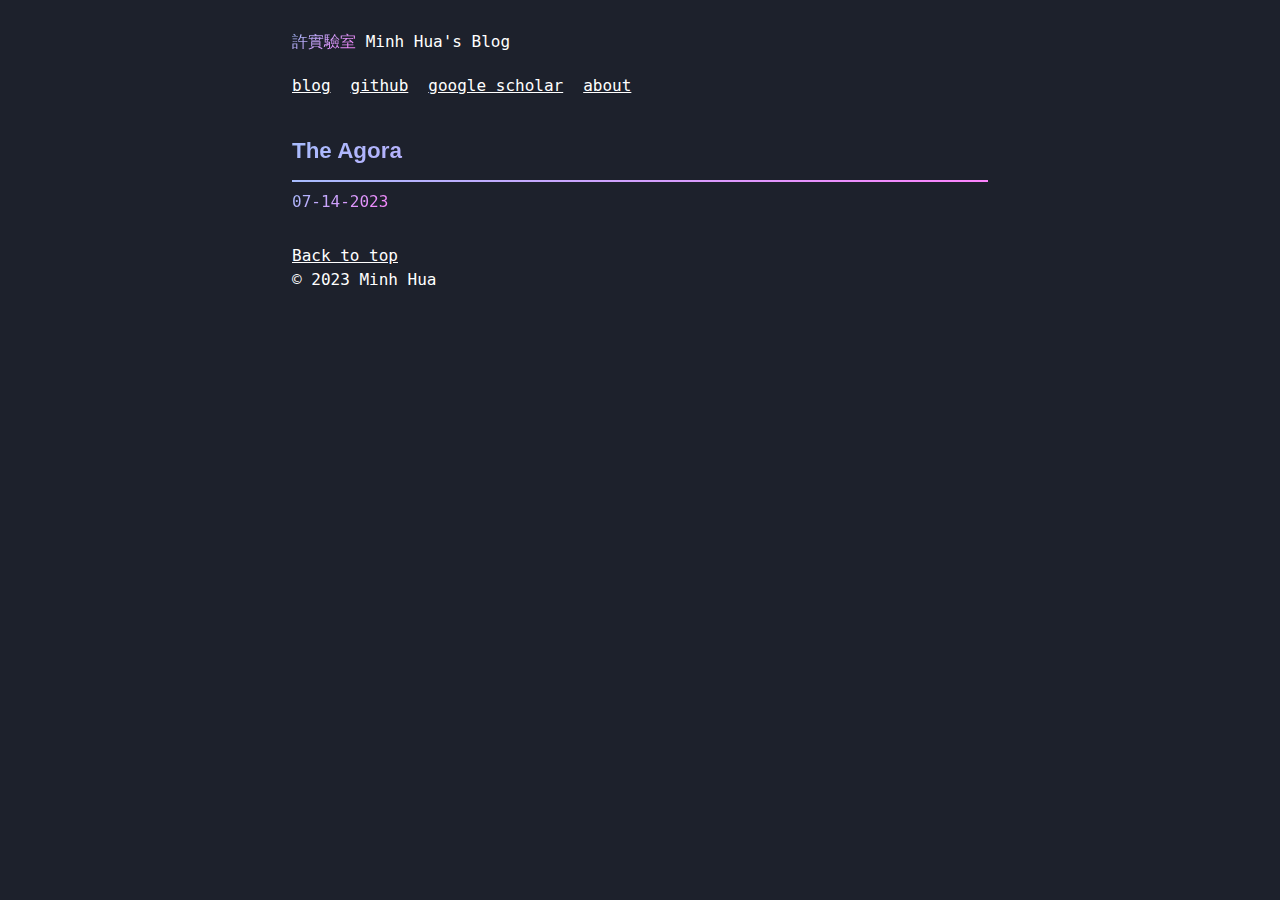
==== agora/index.html @ b11a1bae "begin work on agora blog" ====
<!doctype html>
<html>
    <head>
        <title>The Agora</title>
        <meta charset="utf-8">
        <meta name="viewport" content="width=device-width, initial-scale=1.0">
        <meta name="description" value="A social media app where the posts are derived from Wikisource scholarly texts.">
        <link rel="stylesheet" href="../style.css">
        <link rel="stylesheet" href="style.css">
    </head>
    <body>
        <main class="page-width">
            <article class="page-article">
                <header>
                    <div class="header-inner"><a id="date" href="../index.html">許實驗室</a> Minh Hua's Blog</div>
                    <nav class="menu">
                        <ul class="menu-inner">
                            <li><a href="../index.html">blog</a></li>
                            <li><a href="https://github.com/duyminh1998" target="_blank" rel="noopener noreferrer">github</a></li>
                            <li><a href="https://scholar.google.com/citations?user=dB862eQAAAAJ&hl=en" target="_blank" rel="noopener noreferrer">google scholar</a></li>
                            <li><a href="../about/about.html">about</a></li>
                        </ul>
                    </nav>
                </header>                
                <div class="meta-info">
                    <h1>The Agora</h1>
                    <hr>
                    <a id="date">07-14-2023</a>
                </div>
                <!-- <div id="toc_container">
                    <h2>Contents</h2>
                    <ul class="toc_list">
                    <li><a href="#intro-head">1 Introduction</a></li>
                    <li><a href="#background-head">2 Background</a>
                      <ul>
                        <li><a href="#ca-head">2.1 Cellular Automata</a></li>
                        <li><a href="#seg-head">2.2 Schelling's Model of Segregation</a></li>
                      </ul>                      
                    </li>
                    <li><a href="#interactive-exercise">3 Interactive demo</a></li>
                    </ul>
                </div> -->
                <!-- <button type="button" id="refresh-feed-btn">Refresh</button> -->
                <div id='feed'>
                </div>

                <div class="copyright"><a href="#">Back to top</a><br> © 2023 Minh Hua</div>  
            <script src="https://code.jquery.com/jquery-3.6.0.min.js"></script>
            <script type="text/javascript" src="demo.js"></script>            

            </article>
        </main>
    </body>
</html>
---- style.css ----
html {
	font-family: "Georgia", serif;
	font-size: 1rem;
	line-height: 1.5;
	color: #fff;
	background: #1D212C
}
code {
	font-family: "Menlo", "DejaVu Sans Mono", "Consolas", monospace;
	font-size: 12px;
	line-height: 1.5
}
body {
    margin: 0;
    font-family: Georgia, 'Times New Roman', Times, serif;
	font-family: Hack, DejaVu Sans Mono, Monaco, Consolas, Ubuntu Mono, monospace;
}
a {
	background-color: transparent
}
h1 {
    line-height: 1.2;
	font-size: 1.4em;
	margin: 0.67em 0;
	background-image: linear-gradient(135deg, #A7BCFD, #FC83FC);
	background-size: 100%;
	background-repeat: repeat;
	background-clip: text;
	-webkit-background-clip: text;
	-webkit-text-fill-color: transparent; 
	-moz-background-clip: text;
	-moz-text-fill-color: transparent;
}
hr {
	background: linear-gradient(135deg, #A7BCFD, #FC83FC);
  	height: 2px;
	border: #333;
}
#date {
	background-image: linear-gradient(135deg, #A7BCFD, #FC83FC);
	background-size: 100%;
	background-repeat: repeat;
	background-clip: text;
	-webkit-background-clip: text;
	-webkit-text-fill-color: transparent; 
	-moz-background-clip: text;
	-moz-text-fill-color: transparent;	
}
h1,
h2,
h3,
h4,
h5,
h6,
.header--banner {
	font-family: "Helvetica Neue", "Helvetica", "Calibri", sans-serif
}
h2 {
	font-size: 1.4em
}
h3 {
	font-size: 1em
}
p,
pre,
ol,
ul {
	margin: 0 0 1.5em
}
article {
    display: block;
}
.page-width {
    margin: 0 auto;
    max-width: 45em;
}
.page-article {
    padding-left: 0.75em;
    padding-right: 0.75em;
}
.page-article > * {
    margin: 30px 0;
}
.menu {
	margin: 20px 0;
}
nav {
	display: block;
}
.menu-inner {
	display: flex;
	flex-wrap: wrap;
	list-style: none;
	margin: 0;
	padding: 0;
}
ul {
    display: block;
    list-style-type: disc;
    margin-block-start: 1em;
    margin-block-end: 1em;
    margin-inline-start: 0px;
    margin-inline-end: 0px;
    padding-inline-start: 40px;
}
ul li {
	position: relative;
}
li {
    margin-right: 20px;
    margin-bottom: 10px;
    flex: 0 0 auto;
}
input {
    font-family: 'Consolas';
    border: 1px solid white;
	color: white;
    background-color: #333;
	font-size: 1rem;
}
.input-submit-btn {
    margin-left: 5px;
}
.bits-container {
    display: flex;
    flex-direction: row;
    margin-bottom: 10px;
    margin-top: 5px;
}
.num-container {
    display: flex;
    flex-direction: row;
    margin-bottom: 0;
    margin-top: 10px;
}
.num {
    font-family: 'Consolas';
	border: 1px solid transparent;
    width: 20px;
    text-align: center;	
	font-size: 12px;
	margin-bottom: 0;
}
.bits {
    font-family: 'Consolas';
    border: 1px solid white;
    background-color: #333;
    width: 20px;
    text-align: center;
}
.lr-arrows {
    margin-left: 5px;
    width: 50px;
	background-color: #333;
	border: 1px solid white;
	color: white;
}
.btn-containers {
	display: flex;
	justify-content: center;
}
.img-container, .vid-container {
	display: flex;
	justify-content: center;
}
.man-nn-img {
	position: relative;
	width: 75%;
	height: auto;
}
figcaption {
	font-style: italic;
	padding: 2px;
	text-align: center;
}
a:link
{
   color: #fff;
}
a:visited
{
   color: #fff;
}
a:hover
{
   color: #fff;
}
a:active
{
   color: #fff;
}
@media screen and (max-width: 560px) {
	html {
		font-size: 1rem
	}
	code {
		font-size: 16px
	}
	.num {
		font-size: 0.5rem;
	}
}
#toc_container li, #toc_container ul, #toc_container ul li{
    list-style: outside none none !important;
	margin-bottom: 0;
}
code {
	font-family: "Menlo", "DejaVu Sans Mono", "Consolas", monospace;
	font-size: 12px;
	line-height: 1.5
}
h1 code,
h2 code,
h3 code,
h4 code,
h5 code,
h6 code,
.header--banner code {
	font-size: 1em
}
p code,
li code {
	background: #ffc
}
p,
pre,
ol,
ul {
	margin: 0 0 1.5em
}
/*! Agate by Taufik Nurrohman <https://github.com/tovic> */

.hljs {
	display: block;
	overflow-x: auto;
	padding: .5em;
	background: #333;
	color: white;
	-webkit-text-size-adjust: none
}

.asciidoc .hljs-title,
.hljs-label,
.hljs-tag .hljs-title,
.hljs-prompt,
.http .hljs-request {
	font-weight: bold
}

.hljs-change,
.hljs-code {
	font-style: italic
}

.hljs-tag,
.ini .hljs-title {
	color: #62c8f3
}

.hljs-id,
.hljs-cbracket,
.hljs-tag .hljs-value {
	color: #ade5fc
}

.hljs-string,
.hljs-bullet {
	color: #a2fca2
}

.hljs-type,
.hljs-variable,
.hljs-name,
.actionscript .hljs-title,
.aspectj .hljs-annotation,
.aspectj .hljs-title,
.hljs-attribute,
.hljs-change,
.hljs-blockquote,
.hljs-built_in {
	color: #ffa
}

.hljs-number,
.hljs-hexcolor,
.hljs-link_label,
.hljs-link_reference {
	color: #d36363
}

.hljs-keyword,
.hljs-literal,
.hljs-constant,
.css .hljs-tag,
.hljs-typename,
.hljs-winutils {
	color: #fcc28c
}

.code_snippet_inline {
	background: rgba(252,131,252,.2)
}

.hljs-comment,
.hljs-cdata,
.hljs-preprocessor,
.hljs-annotation,
.hljs-decorator,
.hljs-doctype,
.hljs-deletion,
.hljs-shebang,
.apache .hljs-sqbracket,
.tex .hljs-formula,
.hljs-header,
.hljs-horizontal_rule,
.hljs-code {
	color: #888
}

.hljs-regexp,
.hljs-attr_selector {
	color: #c6b4f0
}

.hljs-important,
.hljs-doctype,
.hljs-pi,
.hljs-chunk,
.actionscript .hljs-type,
.hljs-shebang,
.hljs-pragma,
.http .hljs-attribute {
	color: #fc9b9b
}

.hljs-deletion {
	background-color: #fc9b9b;
	color: #333
}

.hljs-addition {
	background-color: #a2fca2;
	color: #333
}

.hljs a,
.hljs-tag .hljs-attribute {
	color: inherit
}

.hljs a:focus,
.hljs a:hover {
	color: inherit;
	text-decoration: underline
}

/* https://www.tablesgenerator.com/html_tables */
.tg  {border-collapse:collapse;border-spacing:0;}
.tg td{border-color:black;border-style:solid;border-width:1px;font-family:Arial, sans-serif;font-size:14px;
  overflow:hidden;padding:10px 5px;word-break:normal;}
.tg th{border-color:black;border-style:solid;border-width:1px;font-family:Arial, sans-serif;font-size:14px;
  font-weight:normal;overflow:hidden;padding:10px 5px;word-break:normal;}
.tg .tg-c3ow{border-color:inherit;text-align:center;vertical-align:top}
---- agora/style.css ----
.post {
    display: flex;
    flex-direction: column;
    row-gap: 0.1em;
    box-shadow: 0 4px 8px 0 rgba(0,0,0,0.2);
    padding: 25px;
    margin: 10px;
    background: #262b39;
    word-wrap: break-word;
}
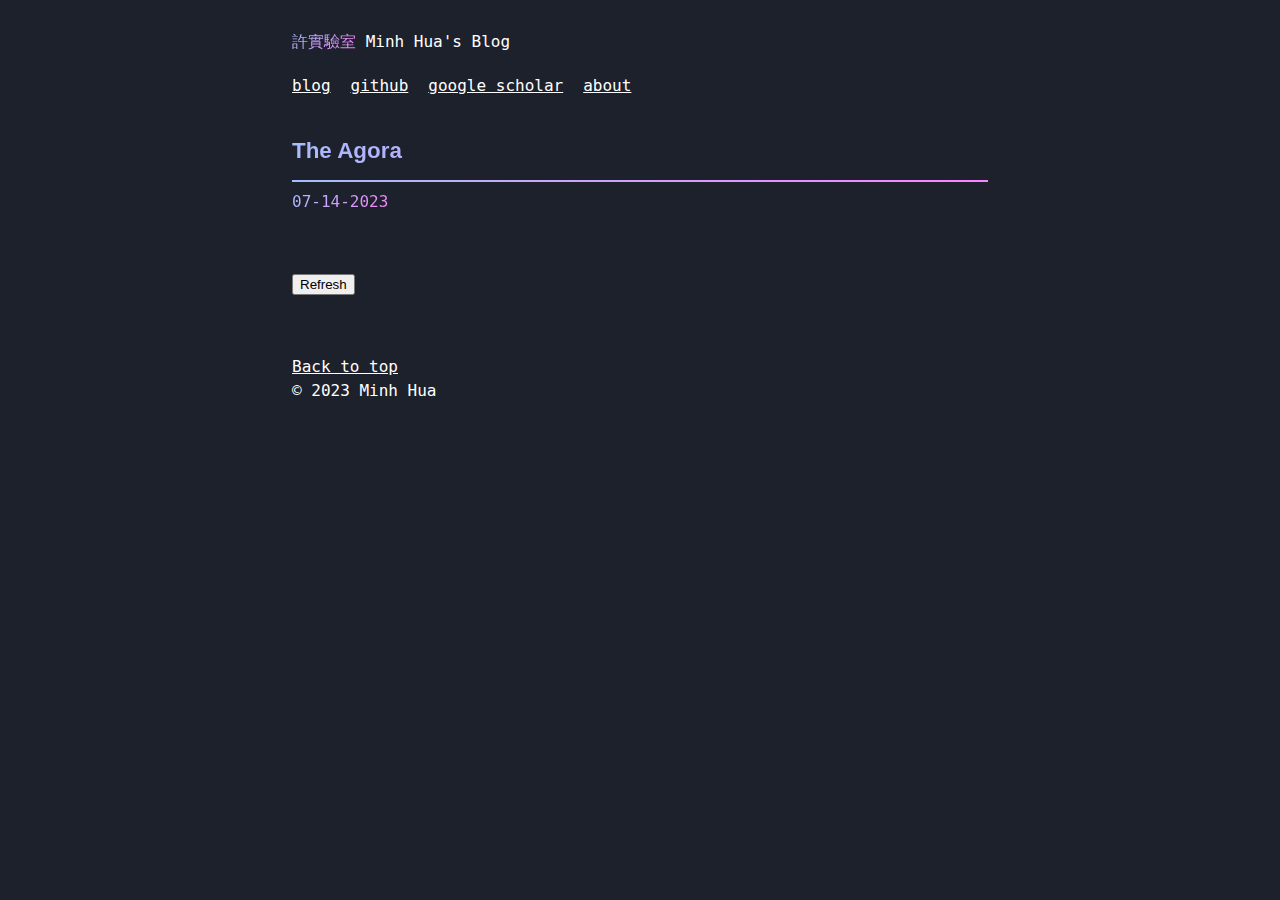
==== commit b36fb8e8: "agora: testing fetch image" ====
--- a/agora/index.html
+++ b/agora/index.html
@@ -40,7 +40,8 @@
                     <li><a href="#interactive-exercise">3 Interactive demo</a></li>
                     </ul>
                 </div> -->
-                <!-- <button type="button" id="refresh-feed-btn">Refresh</button> -->
+                <button type="button" id="refresh-feed-btn">Refresh</button>
+                <!-- <img src="https://upload.wikimedia.org/wikipedia/commons/3/33/IZONE_Logo_480_340.png" alt="A sample scenario in CMO." class="man-nn-img" style="width: 90%;"> -->
                 <div id='feed'>
                 </div>
 
--- a/agora/style.css
+++ b/agora/style.css
@@ -7,4 +7,11 @@
     margin: 10px;
     background: #262b39;
     word-wrap: break-word;
+    height: 300px;
+    overflow: hidden;
+}
+.post_meta {
+    display: flex;
+    flex-direction: column;
+    row-gap: 0.1em;
 }  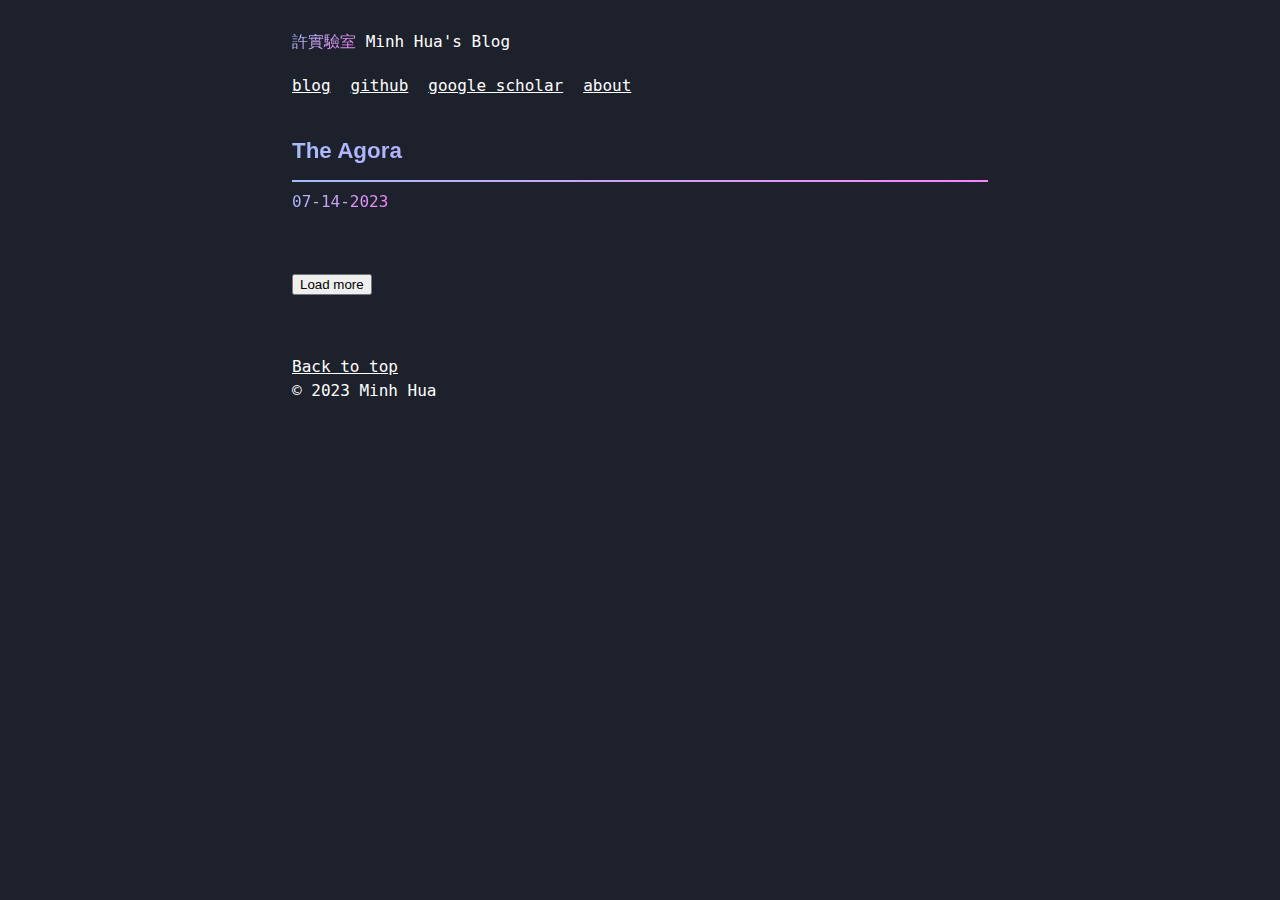
==== commit 9dd9a433: "agora: add image support" ====
--- a/agora/index.html
+++ b/agora/index.html
@@ -40,10 +40,11 @@
                     <li><a href="#interactive-exercise">3 Interactive demo</a></li>
                     </ul>
                 </div> -->
-                <button type="button" id="refresh-feed-btn">Refresh</button>
+                <!-- <button type="button" id="refresh-feed-btn">Refresh</button> -->
                 <!-- <img src="https://upload.wikimedia.org/wikipedia/commons/3/33/IZONE_Logo_480_340.png" alt="A sample scenario in CMO." class="man-nn-img" style="width: 90%;"> -->
                 <div id='feed'>
                 </div>
+                <button type="button" id="load-more-btn">Load more</button>
 
                 <div class="copyright"><a href="#">Back to top</a><br> © 2023 Minh Hua</div>  
             <script src="https://code.jquery.com/jquery-3.6.0.min.js"></script>
--- a/agora/style.css
+++ b/agora/style.css
@@ -10,6 +10,18 @@
     height: 300px;
     overflow: hidden;
 }
+.image_post {
+    display: flex;
+    flex-direction: column;
+    row-gap: 0.1em;
+    box-shadow: 0 4px 8px 0 rgba(0,0,0,0.2);
+    padding: 25px;
+    margin: 10px;
+    background: #262b39;
+    word-wrap: break-word;
+    height: auto;
+    overflow: hidden;
+}
 .post_meta {
     display: flex;
     flex-direction: column;
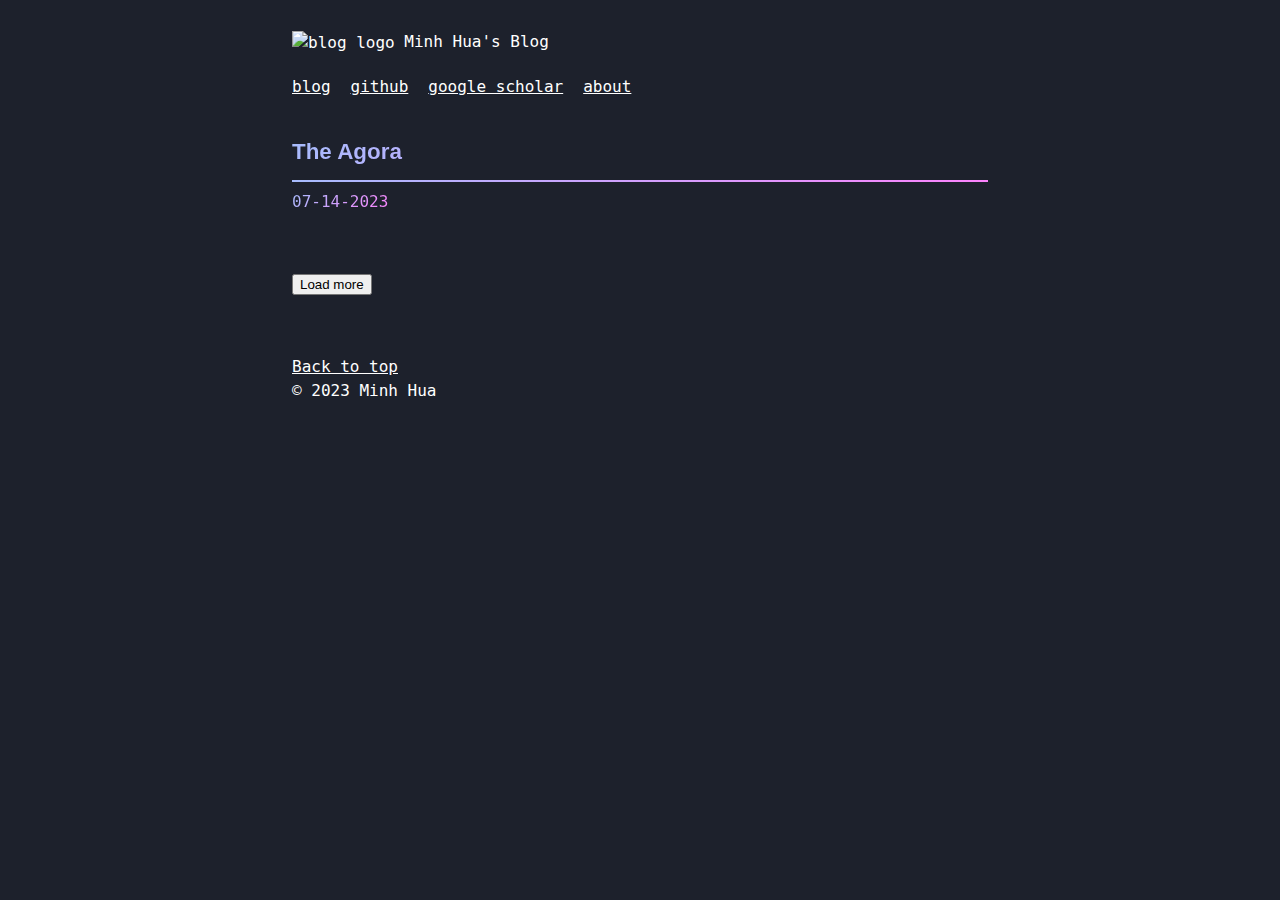
==== commit bd907ea4: "add icon to entire website" ====
--- a/agora/index.html
+++ b/agora/index.html
@@ -2,6 +2,7 @@
 <html>
     <head>
         <title>The Agora</title>
+        <link rel="icon" type="image/x-icon" href="../img/favicon.ico">
         <meta charset="utf-8">
         <meta name="viewport" content="width=device-width, initial-scale=1.0">
         <meta name="description" value="A social media app where the posts are derived from Wikisource scholarly texts.">
@@ -12,7 +13,7 @@
         <main class="page-width">
             <article class="page-article">
                 <header>
-                    <div class="header-inner"><a id="date" href="../index.html">許實驗室</a> Minh Hua's Blog</div>
+                    <div class="header-inner"><a><img src="../img/favicon.ico" alt="blog logo" style="width: 10%; vertical-align: middle"> Minh Hua's Blog</a></div>
                     <nav class="menu">
                         <ul class="menu-inner">
                             <li><a href="../index.html">blog</a></li>
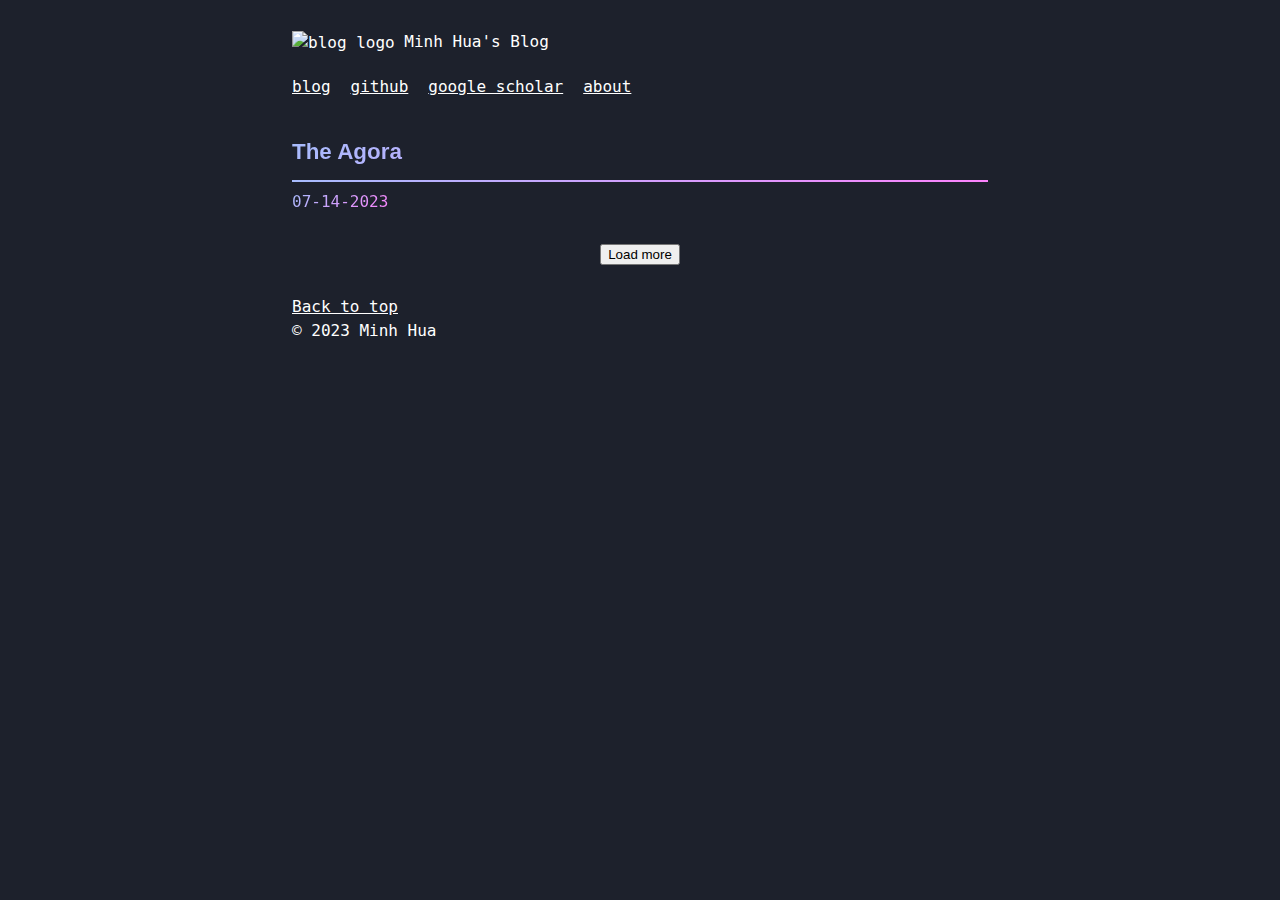
==== commit c5fb74ef: "center load more button" ====
--- a/agora/index.html
+++ b/agora/index.html
@@ -6,7 +6,7 @@
         <meta charset="utf-8">
         <meta name="viewport" content="width=device-width, initial-scale=1.0">
         <meta name="description" value="A social media app where the posts are derived from Wikisource scholarly texts.">
-        <link rel="stylesheet" href="../style.css">
+        <link rel="stylesheet" href="../stylings/style.css">
         <link rel="stylesheet" href="style.css">
     </head>
     <body>
@@ -28,29 +28,16 @@
                     <hr>
                     <a id="date">07-14-2023</a>
                 </div>
-                <!-- <div id="toc_container">
-                    <h2>Contents</h2>
-                    <ul class="toc_list">
-                    <li><a href="#intro-head">1 Introduction</a></li>
-                    <li><a href="#background-head">2 Background</a>
-                      <ul>
-                        <li><a href="#ca-head">2.1 Cellular Automata</a></li>
-                        <li><a href="#seg-head">2.2 Schelling's Model of Segregation</a></li>
-                      </ul>                      
-                    </li>
-                    <li><a href="#interactive-exercise">3 Interactive demo</a></li>
-                    </ul>
-                </div> -->
-                <!-- <button type="button" id="refresh-feed-btn">Refresh</button> -->
-                <!-- <img src="https://upload.wikimedia.org/wikipedia/commons/3/33/IZONE_Logo_480_340.png" alt="A sample scenario in CMO." class="man-nn-img" style="width: 90%;"> -->
                 <div id='feed'>
                 </div>
-                <button type="button" id="load-more-btn">Load more</button>
+
+                <div class="btn-containers">
+                    <button type="button" id="load-more-btn">Load more</button>
+                </div>
 
                 <div class="copyright"><a href="#">Back to top</a><br> © 2023 Minh Hua</div>  
-            <script src="https://code.jquery.com/jquery-3.6.0.min.js"></script>
-            <script type="text/javascript" src="demo.js"></script>            
-
+            <script type="text/javascript" src="../lib/jquery-3.6.0.min.js"></script>
+            <script type="text/javascript" src="demo.js"></script>
             </article>
         </main>
     </body>
--- a/stylings/style.css
+++ b/stylings/style.css
@@ -0,0 +1,275 @@
+html {
+	font-family: "Georgia", serif;
+	font-size: 1rem;
+	line-height: 1.5;
+	color: #fff;
+	background: #1D212C
+}
+
+body {
+    margin: 0;
+    font-family: Georgia, 'Times New Roman', Times, serif;
+	font-family: Hack, DejaVu Sans Mono, Monaco, Consolas, Ubuntu Mono, monospace;
+}
+
+a {
+	background-color: transparent
+}
+
+h1 {
+    line-height: 1.2;
+	font-size: 1.4em;
+	margin: 0.67em 0;
+	background-image: linear-gradient(135deg, #A7BCFD, #FC83FC);
+	background-size: 100%;
+	background-repeat: repeat;
+	background-clip: text;
+	-webkit-background-clip: text;
+	-webkit-text-fill-color: transparent; 
+	-moz-background-clip: text;
+	-moz-text-fill-color: transparent;
+}
+
+hr {
+	background: linear-gradient(135deg, #A7BCFD, #FC83FC);
+  	height: 2px;
+	border: #333;
+}
+
+#date {
+	background-image: linear-gradient(135deg, #A7BCFD, #FC83FC);
+	background-size: 100%;
+	background-repeat: repeat;
+	background-clip: text;
+	-webkit-background-clip: text;
+	-webkit-text-fill-color: transparent; 
+	-moz-background-clip: text;
+	-moz-text-fill-color: transparent;	
+}
+
+h1,
+h2,
+h3,
+h4,
+h5,
+h6,
+.header--banner {
+	font-family: "Helvetica Neue", "Helvetica", "Calibri", sans-serif
+}
+
+h2 {
+	font-size: 1.4em
+}
+
+h3 {
+	font-size: 1em
+}
+
+article {
+    display: block;
+}
+
+.page-width {
+    margin: 0 auto;
+    max-width: 45em;
+}
+
+.page-article {
+    padding-left: 0.75em;
+    padding-right: 0.75em;
+}
+
+.page-article > * {
+    margin: 30px 0;
+}
+
+.menu {
+	margin: 20px 0;
+}
+
+nav {
+	display: block;
+}
+
+.menu-inner {
+	display: flex;
+	flex-wrap: wrap;
+	list-style: none;
+	margin: 0;
+	padding: 0;
+}
+
+ul {
+    display: block;
+    list-style-type: disc;
+    margin-block-start: 1em;
+    margin-block-end: 1em;
+    margin-inline-start: 0px;
+    margin-inline-end: 0px;
+    padding-inline-start: 40px;
+}
+
+ul li {
+	position: relative;
+}
+
+li {
+    margin-right: 20px;
+    margin-bottom: 10px;
+    flex: 0 0 auto;
+}
+
+input {
+    font-family: 'Consolas', "Menlo", "DejaVu Sans Mono", monospace;
+    border: 1px solid white;
+	color: white;
+    background-color: #333;
+	font-size: 1rem;
+}
+
+.input-submit-btn {
+    margin-left: 5px;
+}
+
+.bits-container {
+    display: flex;
+    flex-direction: row;
+    margin-bottom: 10px;
+    margin-top: 5px;
+}
+
+.num-container {
+    display: flex;
+    flex-direction: row;
+    margin-bottom: 0;
+    margin-top: 10px;
+}
+
+.num {
+    font-family: 'Consolas', "Menlo", "DejaVu Sans Mono", monospace;
+	border: 1px solid transparent;
+    width: 20px;
+    text-align: center;	
+	font-size: 12px;
+	margin-bottom: 0;
+}
+
+.bits {
+    font-family: 'Consolas', "Menlo", "DejaVu Sans Mono", monospace;
+    border: 1px solid white;
+    background-color: #333;
+    width: 20px;
+    text-align: center;
+}
+
+.lr-arrows {
+    margin-left: 5px;
+    width: 50px;
+	background-color: #333;
+	border: 1px solid white;
+	color: white;
+}
+
+.btn-containers {
+	display: flex;
+	justify-content: center;
+}
+
+.img-container, .vid-container {
+	display: flex;
+	justify-content: center;
+}
+
+.man-nn-img {
+	position: relative;
+	width: 75%;
+	height: auto;
+}
+
+figcaption {
+	font-style: italic;
+	padding: 2px;
+	text-align: center;
+}
+
+a:link
+{
+   color: #fff;
+}
+
+a:visited
+{
+   color: #fff;
+}
+
+a:hover
+{
+   color: #fff;
+}
+
+a:active
+{
+   color: #fff;
+}
+
+@media screen and (max-width: 560px) {
+	html {
+		font-size: 1rem
+	}
+	code {
+		font-size: 16px
+	}
+	.num {
+		font-size: 0.5rem;
+	}
+}
+
+#toc_container li, #toc_container ul, #toc_container ul li{
+    list-style: outside none none !important;
+	margin-bottom: 0;
+}
+
+code {
+	font-family: "Menlo", "DejaVu Sans Mono", "Consolas", monospace;
+	font-size: 12px;
+	line-height: 1.5
+}
+
+h1 code,
+h2 code,
+h3 code,
+h4 code,
+h5 code,
+h6 code,
+.header--banner code {
+	font-size: 1em
+}
+
+p code,
+li code {
+	background: #ffc
+}
+
+p,
+pre,
+ol,
+ul {
+	margin: 0 0 1.5em
+}
+
+.code_snippet_inline {
+	background: rgba(252,131,252,.2);
+	padding: 2px 5px 2px 5px;
+}
+
+/* https://www.tablesgenerator.com/html_tables */
+
+.tg  {border-collapse:collapse;border-spacing:0;}
+
+.tg td{border-color:black;border-style:solid;border-width:1px;font-family:Arial, sans-serif;font-size:14px;
+  overflow:hidden;padding:10px 5px;word-break:normal;}
+
+.tg th{border-color:black;border-style:solid;border-width:1px;font-family:Arial, sans-serif;font-size:14px;
+  font-weight:normal;overflow:hidden;padding:10px 5px;word-break:normal;}
+
+.tg .tg-c3ow{border-color:inherit;text-align:center;vertical-align:top}